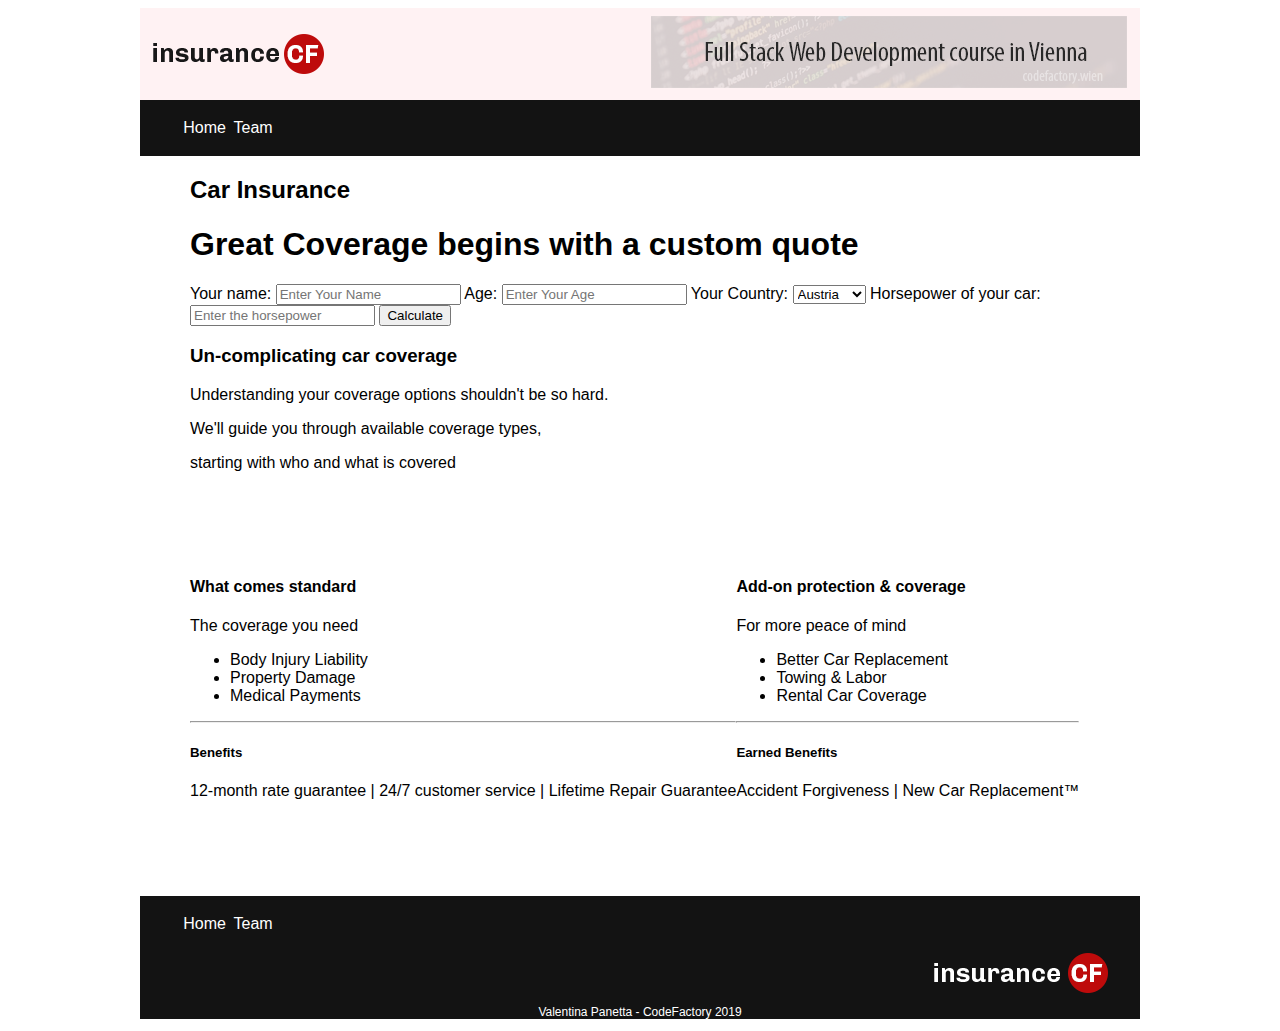
==== index.html @ 4d6f5c7a "structured html json obj and styled footer header" ====
<!DOCTYPE html>
<html lang="en">

<head>
    <meta charset="UTF-8">
    <title>Document</title>
    <link rel="stylesheet" type="text/css" href="resources/css/style.css">
</head>

<body>
    <div id="wrapper">
        <!-- HEADER -->
        <div id="banner" class="flex">
            <img src="resources/img/logo.png" alt="insurance logo">
            <a href="https://codefactory.wien/en/home-en/" target="_blank"><img id="hidden" src="resources/img/banner.png" alt="banner logo"></a>
        </div>
        <!-- NAVIGATION -->
        <nav id="header-nav">
            <ul>
                <li><a href="index.html">Home</a></li>
                <li><a href="team.html">Team</a></li>
            </ul>
        </nav>
        <!-- CONTAINER -->
        <div id="container">
        	<!-- MAIN CONTENT -->
            <div id="main">
                <div id="background">
                    <h2>Car Insurance</h2>
                    <div id="form">
                        <form>
                            <h1>Great Coverage begins with a custom quote</h1>
                            <label for="name">Your name:</label>
                            <input type="text" placeholder="Enter Your Name" name="name" required>
                            <label for="age">Age:</label>
                            <input type="age" placeholder="Enter Your Age" name="age" required>
                            <label for="country">Your Country:</label>
                            <select name="countries">
                                <option value="austria">Austria</option>
                                <option value="hungary">Hungary</option>
                                <option value="greece">Greece</option>
                            </select>
                            <label for="horsepower">Horsepower of your car:</label>
                            <input type="text" placeholder="Enter the horsepower" name="horsepower" required>
                            <button type="submit" class="btn">Calculate</button>
                        </form>
                    </div>
                    <div id="subtitle">
                        <h3>Un-complicating car coverage</h3>
                        <p>Understanding your coverage options shouldn't be so hard.</p>
                        <p>We'll guide you through available coverage types,</p>
                        <p>starting with who and what is covered</p>
                    </div>
                </div>
            </div>
            <!-- SECONDARY CONTENT -->
            <div id="boxes" class="flex">
                <div id="box">
                    <h4>What comes standard</h4>
                    <p>The coverage you need</p>
                    <ul>
                        <li>Body Injury Liability</li>
                        <li>Property Damage</li>
                        <li>Medical Payments</li>
                    </ul>
                    <hr>
                    <h5>Benefits</h5>
                    <p>12-month rate guarantee | 24/7 customer service | Lifetime Repair Guarantee</p>
                </div>
                <div id="box">
                    <h4>Add-on protection & coverage</h4>
                    <p>For more peace of mind</p>
                    <ul>
                        <li>Better Car Replacement</li>
                        <li>Towing & Labor</li>
                        <li>Rental Car Coverage</li>
                    </ul>
                    <hr>
                    <h5>Earned Benefits</h5>
                    <p>Accident Forgiveness | New Car Replacement&trade;</p>
                </div>
            </div>
        </div>
        <!-- FOOTER -->
        <div id="footer">
            <nav id="footer-nav">
                <ul>
                    <li><a href="index.html">Home</a></li>
                    <li><a href="team.html">Team</a></li>
                </ul>
            </nav>
            <div id="logo" class="flex">
                <img src="resources/img/logo-inv.png" alt="insurance logo">
            </div>
            <p>Valentina Panetta - CodeFactory 2019</p>
        </div>
    </div>
    
<script type="text/javascript" src ="script.js"></script>
</body>

</html>
---- resources/css/style.css ----
/* color palette */
body {
  font-size: 16px;
  font-family: Arial, sans-serif; }

.flex {
  display: flex; }

a {
  text-decoration: none;
  color: #FFFFFF; }

/* WRAPPER AND CONTAINER */
#wrapper {
  width: 80%;
  max-width: 1000px;
  margin: 0 auto; }

#container {
  width: 90%;
  margin: 0 auto; }

#banner {
  justify-content: space-between;
  padding: 0.5rem;
  background-color: #FFF2F3;
  align-items: center; }

#banner img {
  margin-left: 0.3rem;
  margin-right: 0.3rem; }

/* NAVIGATION HEADER AND FOOOTER*/
nav {
  background-color: #131313;
  padding: 0.2rem; }

nav li {
  display: inline; }

nav li a {
  padding-right: 0.2rem; }

/* MAIN CONTENT */
#background {
  background-image: url("resources/img/traffic.jpg");
  min-height: 380px;
  background-repeat: no-repeat;
  background-size: cover; }

/* FOOTER */
#footer {
  background-color: #131313;
  margin-top: 5rem; }

#logo {
  justify-content: flex-end;
  padding-right: 2rem; }

#footer p {
  text-align: center;
  color: #FFFFFF;
  font-size: 0.75rem; }

/*# sourceMappingURL=style.css.map */
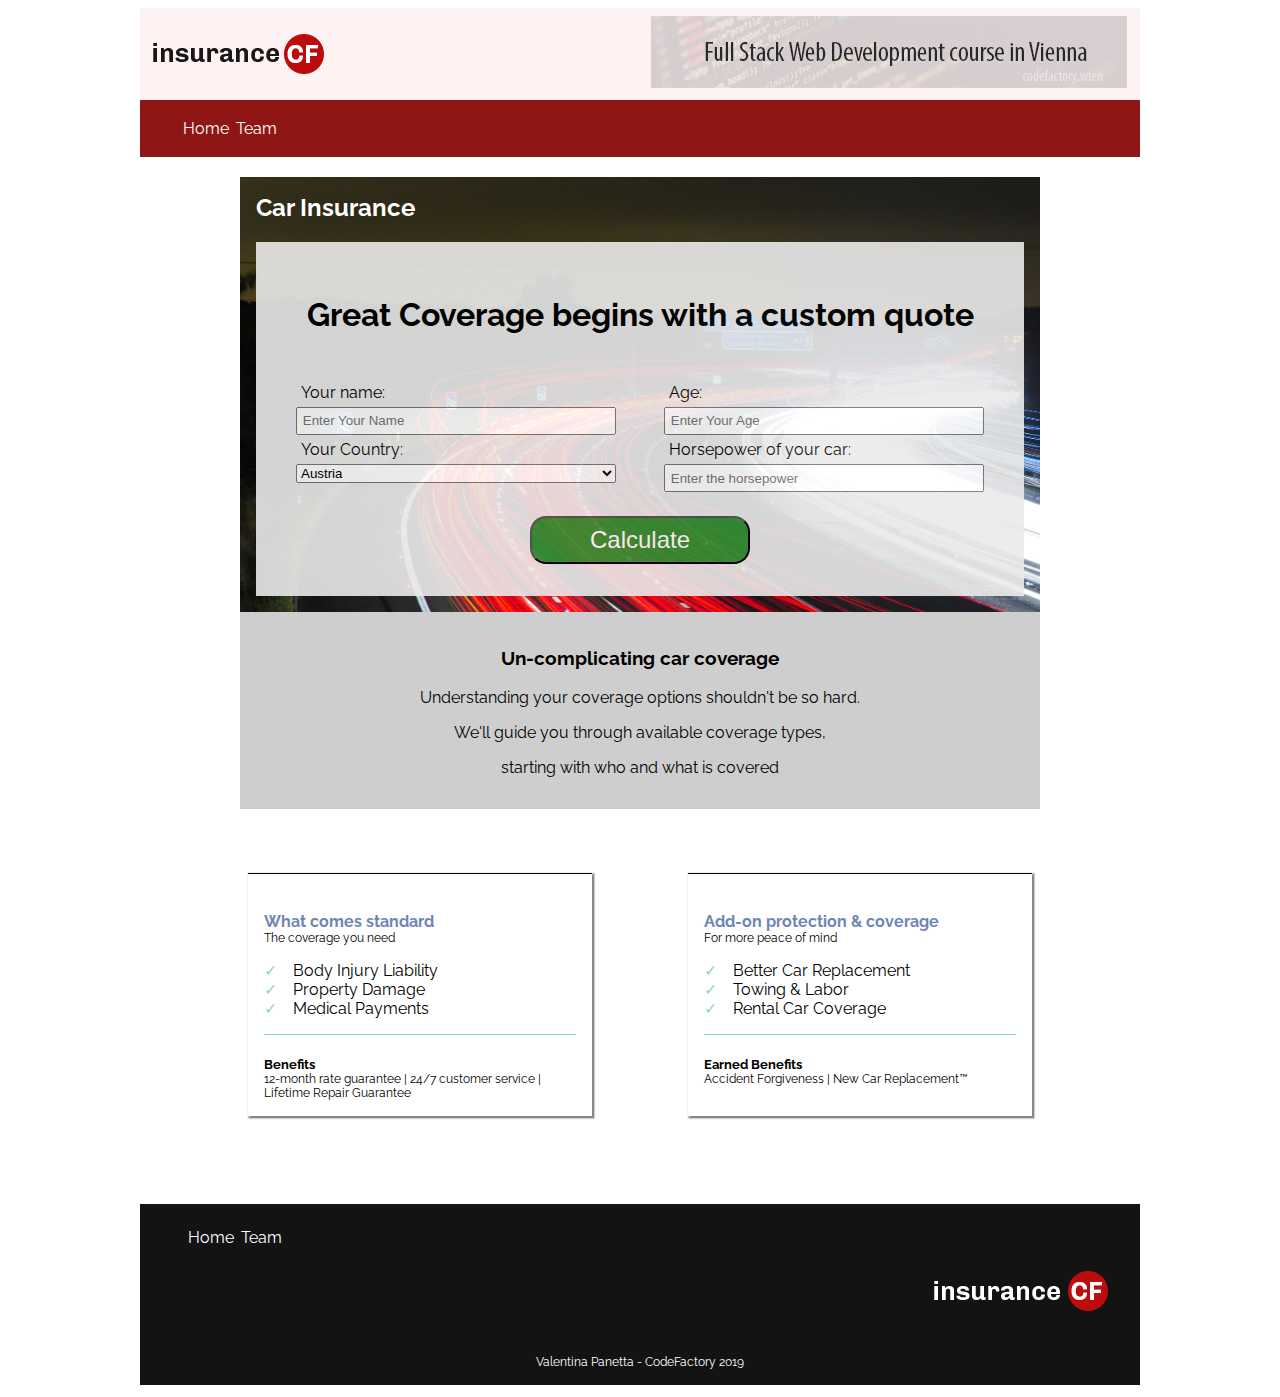
==== commit 49bf8f51: "css completed" ====
--- a/index.html
+++ b/index.html
@@ -5,6 +5,7 @@
     <meta charset="UTF-8">
     <title>Document</title>
     <link rel="stylesheet" type="text/css" href="resources/css/style.css">
+    <link href="https://fonts.googleapis.com/css?family=Raleway&display=swap" rel="stylesheet">
 </head>
 
 <body>
@@ -23,26 +24,33 @@
         </nav>
         <!-- CONTAINER -->
         <div id="container">
-        	<!-- MAIN CONTENT -->
+            <!-- MAIN CONTENT -->
             <div id="main">
                 <div id="background">
                     <h2>Car Insurance</h2>
-                    <div id="form">
-                        <form>
-                            <h1>Great Coverage begins with a custom quote</h1>
-                            <label for="name">Your name:</label>
-                            <input type="text" placeholder="Enter Your Name" name="name" required>
-                            <label for="age">Age:</label>
-                            <input type="age" placeholder="Enter Your Age" name="age" required>
-                            <label for="country">Your Country:</label>
-                            <select name="countries">
-                                <option value="austria">Austria</option>
-                                <option value="hungary">Hungary</option>
-                                <option value="greece">Greece</option>
-                            </select>
-                            <label for="horsepower">Horsepower of your car:</label>
-                            <input type="text" placeholder="Enter the horsepower" name="horsepower" required>
+                    <div id="form" class="flex">
+                        <h1>Great Coverage begins with a custom quote</h1>
+                        <form class="flex">
+                            <div id="row" class="flex">
+                                <div id="col1" class="flex"><label for="name">Your name:</label>
+                                    <input type="text" placeholder="Enter Your Name" name="name" required>
+                                    <label for="country">Your Country:</label>
+                                    <select name="countries">
+                                        <option value="austria">Austria</option>
+                                        <option value="hungary">Hungary</option>
+                                        <option value="greece">Greece</option>
+                                    </select>
+                                </div>
+                                <div id="col2" class="flex">
+                                    <label for="age">Age:</label>
+                                    <input type="age" placeholder="Enter Your Age" name="age" required>
+                                    <label for="horsepower">Horsepower of your car:</label>
+                                    <input type="text" placeholder="Enter the horsepower" name="horsepower" required>
+                                </div>
+                            </div>
+                            <div id="button-container" class="flex">
                             <button type="submit" class="btn">Calculate</button>
+                        </div>
                         </form>
                     </div>
                     <div id="subtitle">
@@ -57,7 +65,7 @@
             <div id="boxes" class="flex">
                 <div id="box">
                     <h4>What comes standard</h4>
-                    <p>The coverage you need</p>
+                    <p class="little">The coverage you need</p>
                     <ul>
                         <li>Body Injury Liability</li>
                         <li>Property Damage</li>
@@ -65,11 +73,11 @@
                     </ul>
                     <hr>
                     <h5>Benefits</h5>
-                    <p>12-month rate guarantee | 24/7 customer service | Lifetime Repair Guarantee</p>
+                    <p class="little">12-month rate guarantee | 24/7 customer service | Lifetime Repair Guarantee</p>
                 </div>
                 <div id="box">
                     <h4>Add-on protection & coverage</h4>
-                    <p>For more peace of mind</p>
+                    <p class="little">For more peace of mind</p>
                     <ul>
                         <li>Better Car Replacement</li>
                         <li>Towing & Labor</li>
@@ -77,7 +85,7 @@
                     </ul>
                     <hr>
                     <h5>Earned Benefits</h5>
-                    <p>Accident Forgiveness | New Car Replacement&trade;</p>
+                    <p class="little">Accident Forgiveness | New Car Replacement&trade;</p>
                 </div>
             </div>
         </div>
@@ -95,8 +103,8 @@
             <p>Valentina Panetta - CodeFactory 2019</p>
         </div>
     </div>
-    
-<script type="text/javascript" src ="script.js"></script>
+    <!--
+<script type="text/javascript" src ="resources/js/script.js"></script> -->
 </body>
 
 </html>--- a/resources/css/style.css
+++ b/resources/css/style.css
@@ -1,7 +1,8 @@
+@charset "UTF-8";
 /* color palette */
 body {
   font-size: 16px;
-  font-family: Arial, sans-serif; }
+  font-family: 'Raleway', sans-serif; }
 
 .flex {
   display: flex; }
@@ -30,9 +31,9 @@
   margin-left: 0.3rem;
   margin-right: 0.3rem; }
 
-/* NAVIGATION HEADER AND FOOOTER*/
-nav {
-  background-color: #131313;
+/* NAVIGATION HEADER*/
+#header-nav {
+  background-color: #8E1615;
   padding: 0.2rem; }
 
 nav li {
@@ -43,23 +44,210 @@
 
 /* MAIN CONTENT */
 #background {
-  background-image: url("resources/img/traffic.jpg");
-  min-height: 380px;
-  background-repeat: no-repeat;
-  background-size: cover; }
+  flex-direction: column;
+  justify-content: space-between;
+  background-image: url("../img/traffic.jpg");
+  height: 30rem;
+  background-size: cover;
+  background-position: center;
+  background-repeat: no-repeat; }
+
+#background h2 {
+  color: white;
+  padding-left: 1rem;
+  padding-top: 1rem; }
+
+#form {
+  background-color: #EAEAEA;
+  margin: 1rem;
+  padding: 2rem;
+  opacity: 0.9;
+  flex-direction: column;
+  justify-content: space-between; }
+
+form {
+  justify-content: space-between;
+  flex-direction: column; }
+
+#row {
+  justify-content: space-around; }
+
+#button-container {
+  justify-content: center; }
+
+.btn {
+  background-color: #349134;
+  color: #FFFFFF;
+  width: 30%;
+  padding: 0.5rem;
+  border-radius: 1rem;
+  font-size: 1.5rem; }
+
+#col1,
+#col2 {
+  width: 45%;
+  margin: 0.5rem;
+  padding: 1rem;
+  flex-direction: column; }
+
+label,
+input {
+  padding: 0.3rem; }
+
+#form h1 {
+  text-align: center; }
+
+#subtitle {
+  background-color: #CECECE;
+  padding: 1rem; }
+
+#subtitle h3,
+#subtitle p {
+  text-align: center; }
+
+#boxes {
+  margin-top: 10rem;
+  justify-content: space-between; }
+
+#box {
+  margin: 0.5rem;
+  padding: 1rem;
+  width: 43%;
+  box-sizing: border-box;
+  border-top: solid 0.1rem #000000;
+  box-shadow: 0.1rem 0.1rem 0.1rem 0.1rem #888; }
+
+hr {
+  background-color: #8ED2D4;
+  color: #8ED2D4;
+  border: none;
+  height: 0.1rem; }
+
+h4 {
+  color: #6F86B4; }
+
+h4,
+h5 {
+  margin-bottom: 0; }
+
+#boxes ul {
+  list-style: none;
+  padding-inline-start: 0; }
+
+#boxes ul li:before {
+  content: '✓';
+  padding-right: 1rem;
+  color: #8ED2D4; }
+
+.little {
+  font-size: 0.75rem;
+  margin-block-start: 0;
+  margin-block-end: 0; }
 
 /* FOOTER */
 #footer {
   background-color: #131313;
   margin-top: 5rem; }
 
+#footer nav {
+  padding: 0.5rem; }
+
 #logo {
   justify-content: flex-end;
-  padding-right: 2rem; }
+  padding-right: 2rem;
+  padding-bottom: 1rem; }
 
 #footer p {
+  padding-top: 1rem;
+  padding-bottom: 1rem;
   text-align: center;
   color: #FFFFFF;
   font-size: 0.75rem; }
 
+/* MEDIA QUERIES */
+/* MOBILE OVERRIDES */
+@media only screen and (max-width: 600px) {
+  #hidden {
+    display: none; }
+
+  #container {
+    width: 100%; }
+
+  #footer,
+  #banner,
+  #header-nav {
+    display: flex;
+    flex-direction: column;
+    align-items: center;
+    justify-content: center; }
+
+  #banner img {
+    padding-left: 2rem; }
+
+  #logo img {
+    padding-left: 4.3rem; }
+
+  #form h1 {
+    font-size: 1.5rem; }
+
+  #row {
+    align-items: flex-start; }
+
+  label {
+    font-size: 0.75rem; }
+
+  .btn {
+    font-size: 1rem; }
+
+  #subtitle h3,
+  #subtitle p {
+    font-size: 0.75rem; }
+
+  #boxes {
+    flex-wrap: wrap; }
+
+  #box {
+    width: 100%; }
+
+  #footer p {
+    padding-left: 2rem; } }
+/* TABLET OVERRIDES */
+@media only screen and (max-width: 1024px) {
+  #hidden {
+    display: none; }
+
+  #container {
+    width: 100%; }
+
+  #footer,
+  #banner,
+  #header-nav {
+    display: flex;
+    flex-direction: column;
+    align-items: center;
+    justify-content: center; }
+
+  #logo img {
+    padding-left: 4.3rem; }
+
+  #footer p {
+    padding-left: 2rem; }
+
+  #form h1 {
+    font-size: 1.5rem; }
+
+  #banner img {
+    padding-left: 3rem; } }
+/* BIG SCREEN OVERRIDES */
+@media only screen and (min-width: 1024px) {
+  #container {
+    width: 80%; }
+
+  #form {
+    padding-left: 1rem;
+    padding-right: 1rem; }
+
+  #boxes {
+    margin-top: 13rem; } }
+
 /*# sourceMappingURL=style.css.map */
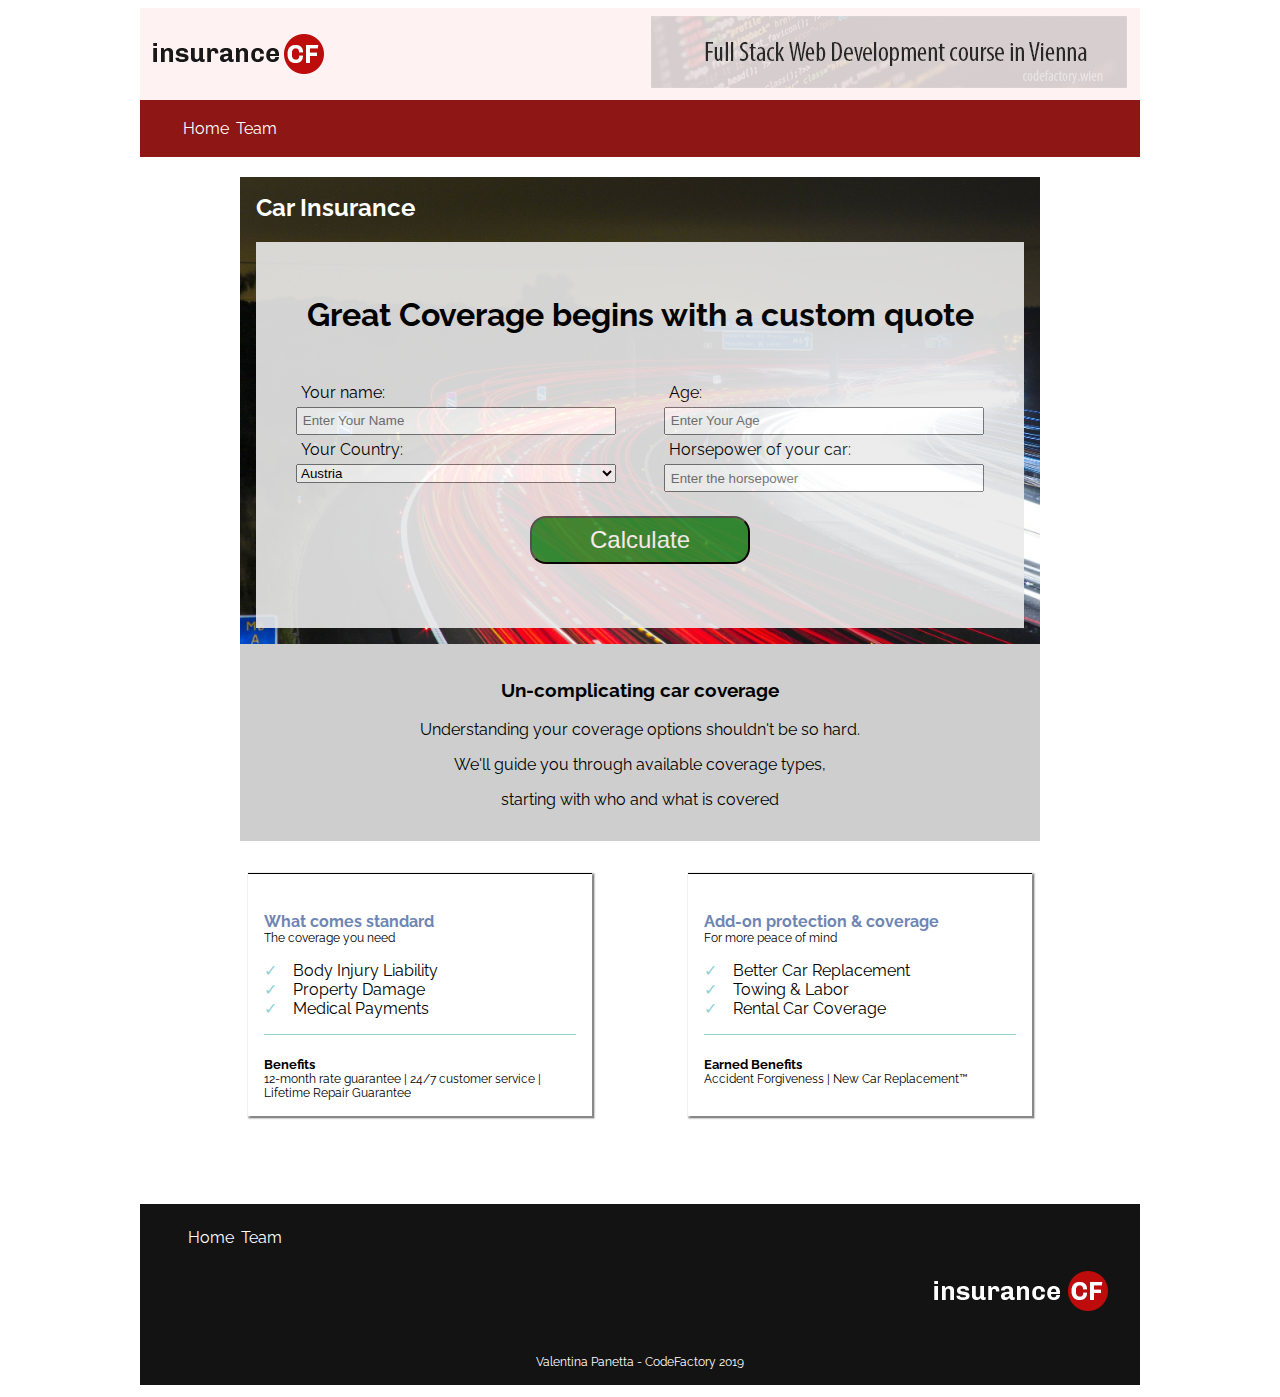
==== commit b2afcfb7: "json loop" ====
--- a/index.html
+++ b/index.html
@@ -5,7 +5,7 @@
     <meta charset="UTF-8">
     <title>Document</title>
     <link rel="stylesheet" type="text/css" href="resources/css/style.css">
-    <link href="https://fonts.googleapis.com/css?family=Raleway&display=swap" rel="stylesheet">
+    <link href="https://fonts.googleapis.com/css?family=Raleway:400,700&display=swap" rel="stylesheet">
 </head>
 
 <body>
@@ -33,24 +33,25 @@
                         <form class="flex">
                             <div id="row" class="flex">
                                 <div id="col1" class="flex"><label for="name">Your name:</label>
-                                    <input type="text" placeholder="Enter Your Name" name="name" required>
+                                    <input type="text" placeholder="Enter Your Name" id="name">
                                     <label for="country">Your Country:</label>
-                                    <select name="countries">
-                                        <option value="austria">Austria</option>
-                                        <option value="hungary">Hungary</option>
-                                        <option value="greece">Greece</option>
+                                    <select id="countries">
+                                        <option class="country" value="austria">Austria</option>
+                                        <option class="country" value="hungary">Hungary</option>
+                                        <option class="country" value="greece">Greece</option>
                                     </select>
                                 </div>
                                 <div id="col2" class="flex">
                                     <label for="age">Age:</label>
-                                    <input type="age" placeholder="Enter Your Age" name="age" required>
+                                    <input type="age" id="age" placeholder="Enter Your Age">
                                     <label for="horsepower">Horsepower of your car:</label>
-                                    <input type="text" placeholder="Enter the horsepower" name="horsepower" required>
+                                    <input type="text" id="horsepower" placeholder="Enter the horsepower">
                                 </div>
                             </div>
                             <div id="button-container" class="flex">
-                            <button type="submit" class="btn">Calculate</button>
-                        </div>
+                                <button type="button" id="btn">Calculate</button>
+                            </div>
+                            <p id="result"></p>
                         </form>
                     </div>
                     <div id="subtitle">
@@ -103,8 +104,7 @@
             <p>Valentina Panetta - CodeFactory 2019</p>
         </div>
     </div>
-    <!--
-<script type="text/javascript" src ="resources/js/script.js"></script> -->
+    <script type="text/javascript" src="resources/js/script.js"></script>
 </body>
 
 </html>--- a/resources/css/style.css
+++ b/resources/css/style.css
@@ -18,7 +18,7 @@
   margin: 0 auto; }
 
 #container {
-  width: 90%;
+  width: 100%;
   margin: 0 auto; }
 
 #banner {
@@ -75,7 +75,7 @@
 #button-container {
   justify-content: center; }
 
-.btn {
+#btn {
   background-color: #349134;
   color: #FFFFFF;
   width: 30%;
@@ -95,6 +95,10 @@
   padding: 0.3rem; }
 
 #form h1 {
+  text-align: center; }
+
+#result {
+  color: #349134;
   text-align: center; }
 
 #subtitle {
@@ -144,6 +148,44 @@
   margin-block-start: 0;
   margin-block-end: 0; }
 
+/* MAIN CONTENT TEAM PAGE */
+.colored {
+  background-color: #EAEAEA; }
+
+#team {
+  justify-content: space-around;
+  padding: 0.5rem; }
+
+#title {
+  text-align: center;
+  text-transform: uppercase;
+  color: #8E1615;
+  font-size: 3rem;
+  font-weight: 700;
+  text-shadow: 0.2rem 0.2rem #FFF2F3;
+  padding-top: 2rem; }
+
+.team-member {
+  width: 30%;
+  padding: 0.5rem; }
+
+.team-member img {
+  border-radius: 50%;
+  border: solid 0.3rem #FFF2F3;
+  width: 100%;
+  height: auto;
+  overflow: hidden; }
+
+.team-member p {
+  text-align: center;
+  color: #6F86B4;
+  font-weight: 700;
+  font-size: 1.2rem; }
+
+.team-member:hover {
+  opacity: 0.5;
+  cursor: pointer; }
+
 /* FOOTER */
 #footer {
   background-color: #131313;
@@ -196,7 +238,7 @@
   label {
     font-size: 0.75rem; }
 
-  .btn {
+  #btn {
     font-size: 1rem; }
 
   #subtitle h3,
@@ -210,7 +252,16 @@
     width: 100%; }
 
   #footer p {
-    padding-left: 2rem; } }
+    padding-left: 2rem; }
+
+  #team {
+    flex-direction: column;
+    justify-content: space-around;
+    align-items: center; }
+
+  .team-member {
+    width: 50%;
+    border-top: solid 0.3rem #FFF2F3; } }
 /* TABLET OVERRIDES */
 @media only screen and (max-width: 1024px) {
   #hidden {
@@ -237,7 +288,16 @@
     font-size: 1.5rem; }
 
   #banner img {
-    padding-left: 3rem; } }
+    padding-left: 3rem; }
+
+  #team {
+    flex-direction: column;
+    justify-content: space-around;
+    align-items: center; }
+
+  .team-member {
+    width: 50%;
+    border-top: solid 0.3rem #FFF2F3; } }
 /* BIG SCREEN OVERRIDES */
 @media only screen and (min-width: 1024px) {
   #container {
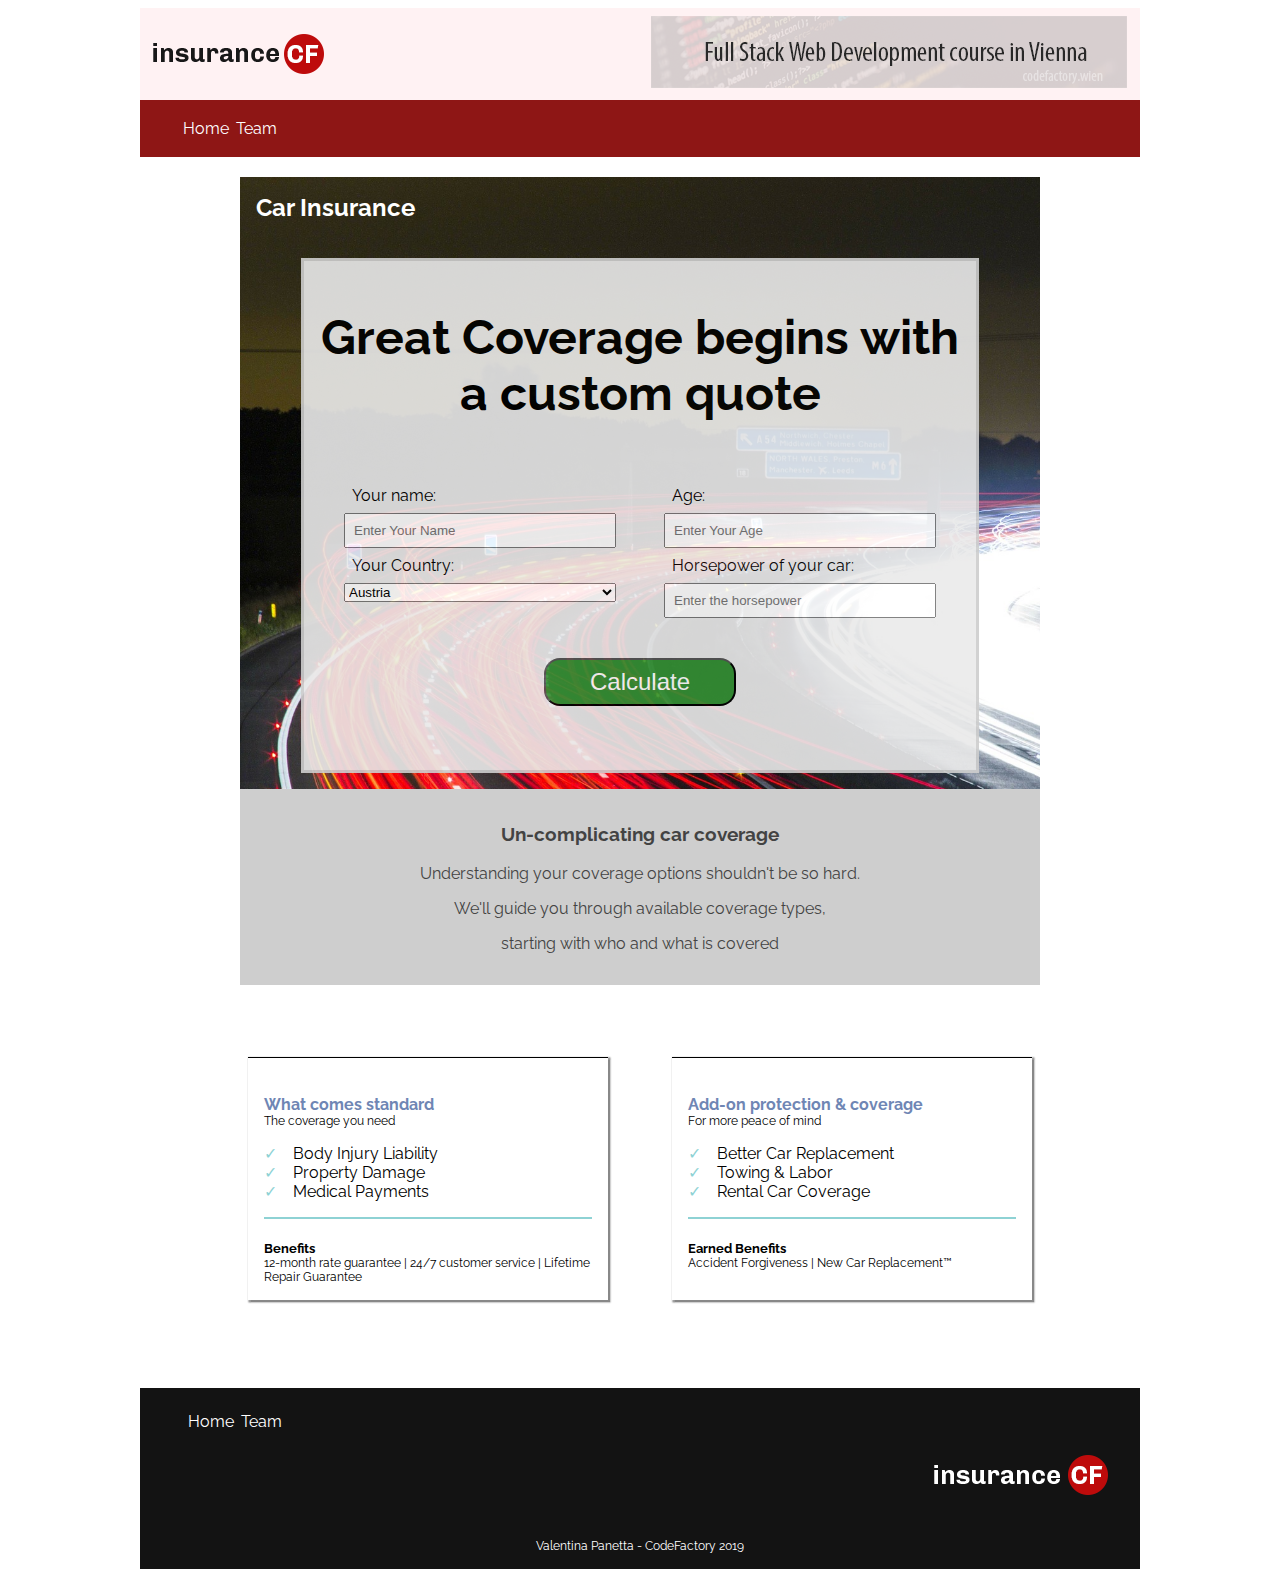
==== commit e08763cc: "deleted ds store + final commit" ====
--- a/index.html
+++ b/index.html
@@ -28,6 +28,7 @@
             <div id="main">
                 <div id="background">
                     <h2>Car Insurance</h2>
+                    <div id ="resizer" class="flex">
                     <div id="form" class="flex">
                         <h1>Great Coverage begins with a custom quote</h1>
                         <form class="flex">
@@ -54,6 +55,7 @@
                             <p id="result"></p>
                         </form>
                     </div>
+                </div>
                     <div id="subtitle">
                         <h3>Un-complicating car coverage</h3>
                         <p>Understanding your coverage options shouldn't be so hard.</p>
--- a/resources/css/style.css
+++ b/resources/css/style.css
@@ -44,10 +44,7 @@
 
 /* MAIN CONTENT */
 #background {
-  flex-direction: column;
-  justify-content: space-between;
   background-image: url("../img/traffic.jpg");
-  height: 30rem;
   background-size: cover;
   background-position: center;
   background-repeat: no-repeat; }
@@ -57,13 +54,19 @@
   padding-left: 1rem;
   padding-top: 1rem; }
 
+#resizer {
+  flex-direction: column;
+  align-items: center; }
+
 #form {
   background-color: #EAEAEA;
   margin: 1rem;
-  padding: 2rem;
+  padding: 1rem;
   opacity: 0.9;
   flex-direction: column;
-  justify-content: space-between; }
+  justify-content: space-between;
+  width: 80%;
+  border: solid 0.2rem #CECECE; }
 
 form {
   justify-content: space-between;
@@ -81,7 +84,13 @@
   width: 30%;
   padding: 0.5rem;
   border-radius: 1rem;
-  font-size: 1.5rem; }
+  font-size: 1.5rem;
+  cursor: pointer;
+  margin: 1rem; }
+
+#btn:active {
+  background-color: #5EA159;
+  transform: translateY(0.3rem); }
 
 #col1,
 #col2 {
@@ -92,7 +101,7 @@
 
 label,
 input {
-  padding: 0.3rem; }
+  padding: 0.5rem; }
 
 #form h1 {
   text-align: center; }
@@ -107,10 +116,11 @@
 
 #subtitle h3,
 #subtitle p {
-  text-align: center; }
+  text-align: center;
+  color: #434343; }
 
 #boxes {
-  margin-top: 10rem;
+  margin-top: 2rem;
   justify-content: space-between; }
 
 #box {
@@ -209,6 +219,30 @@
 /* MEDIA QUERIES */
 /* MOBILE OVERRIDES */
 @media only screen and (max-width: 600px) {
+  #row {
+    flex-direction: column;
+    align-items: center; }
+
+  label {
+    font-size: 0.75rem; }
+
+  #btn {
+    font-size: 1rem; }
+
+  #subtitle h3,
+  #subtitle p {
+    font-size: 0.75rem; }
+
+  #boxes {
+    flex-wrap: wrap; }
+
+  #box {
+    width: 100%; }
+
+  #footer p {
+    padding-left: 2rem; } }
+/* TABLET OVERRIDES */
+@media only screen and (max-width: 1024px) {
   #hidden {
     display: none; }
 
@@ -223,66 +257,14 @@
     align-items: center;
     justify-content: center; }
 
-  #banner img {
-    padding-left: 2rem; }
-
   #logo img {
     padding-left: 4.3rem; }
 
-  #form h1 {
-    font-size: 1.5rem; }
-
-  #row {
-    align-items: flex-start; }
-
-  label {
-    font-size: 0.75rem; }
-
-  #btn {
-    font-size: 1rem; }
-
-  #subtitle h3,
-  #subtitle p {
-    font-size: 0.75rem; }
-
-  #boxes {
-    flex-wrap: wrap; }
-
-  #box {
-    width: 100%; }
-
   #footer p {
     padding-left: 2rem; }
 
-  #team {
-    flex-direction: column;
-    justify-content: space-around;
-    align-items: center; }
-
-  .team-member {
-    width: 50%;
-    border-top: solid 0.3rem #FFF2F3; } }
-/* TABLET OVERRIDES */
-@media only screen and (max-width: 1024px) {
-  #hidden {
-    display: none; }
-
-  #container {
-    width: 100%; }
-
-  #footer,
-  #banner,
-  #header-nav {
-    display: flex;
-    flex-direction: column;
-    align-items: center;
-    justify-content: center; }
-
-  #logo img {
-    padding-left: 4.3rem; }
-
-  #footer p {
-    padding-left: 2rem; }
+  #form {
+    width: 85%; }
 
   #form h1 {
     font-size: 1.5rem; }
@@ -307,7 +289,14 @@
     padding-left: 1rem;
     padding-right: 1rem; }
 
+  #form h1 {
+    font-weight: 700;
+    font-size: 3rem; }
+
   #boxes {
-    margin-top: 13rem; } }
+    margin-top: 4rem; }
+
+  #box {
+    width: 45%; } }
 
 /*# sourceMappingURL=style.css.map */
